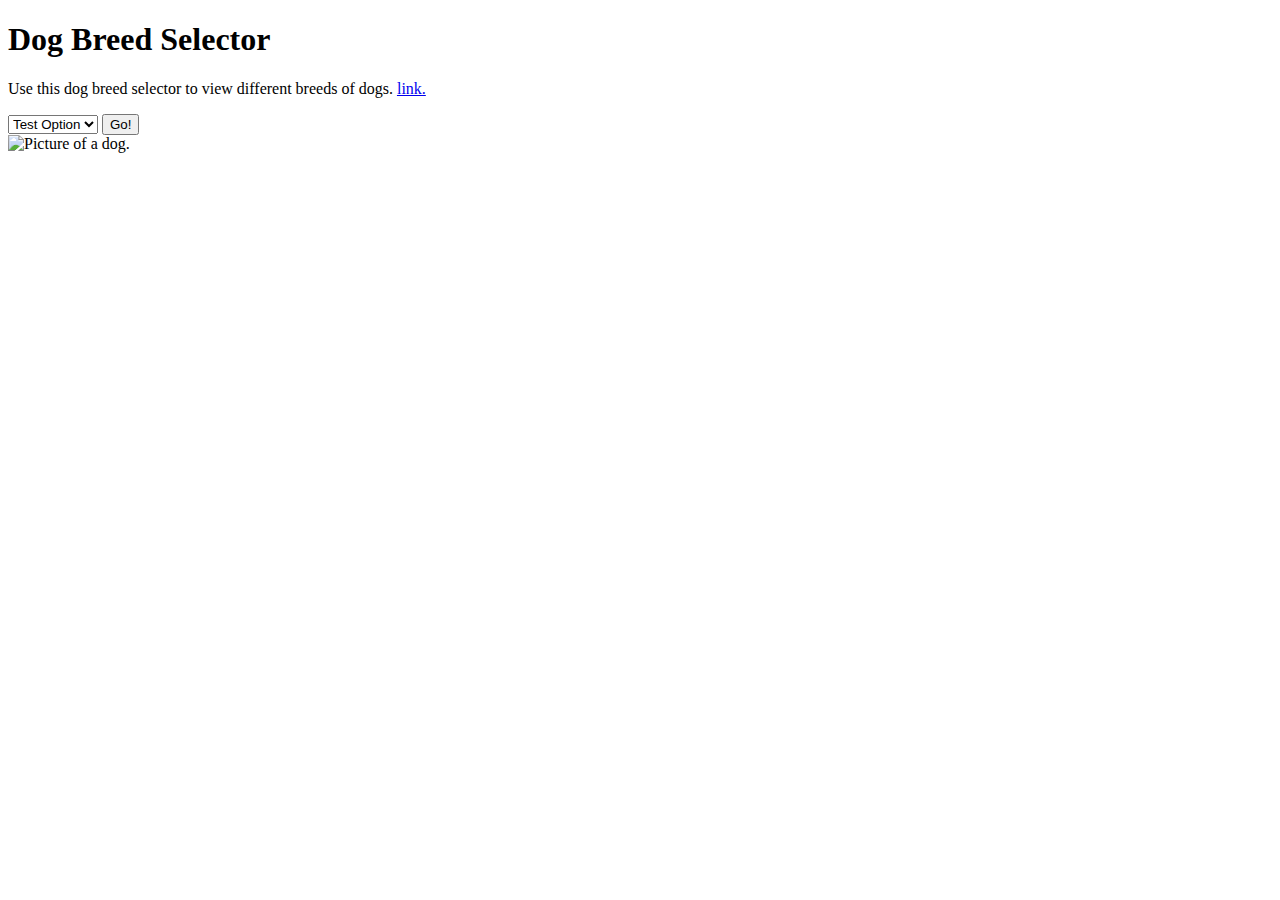
==== index.html @ 186c47d9 "Added more structure" ====
<!DOCTYPE html>
<html lang="en">
    <head>
        <!--This is metadata for our document-->
        <title>Dog Breed Selector</title>
    </head>

    <body>
        <h1> Dog Breed Selector</h1>

        <div>
            <p> Use this dog breed selector to view different breeds of dogs. <a href="https://google.com">link.</a></p>
            <select>
                <option>Test Option</option>
            </select>
            <button type="button">Go!</button>
        </div>

        <div>
            <img src="picture.png" alt="Picture of a dog." width="255" height="198">
        </div>

    </body>
</html>
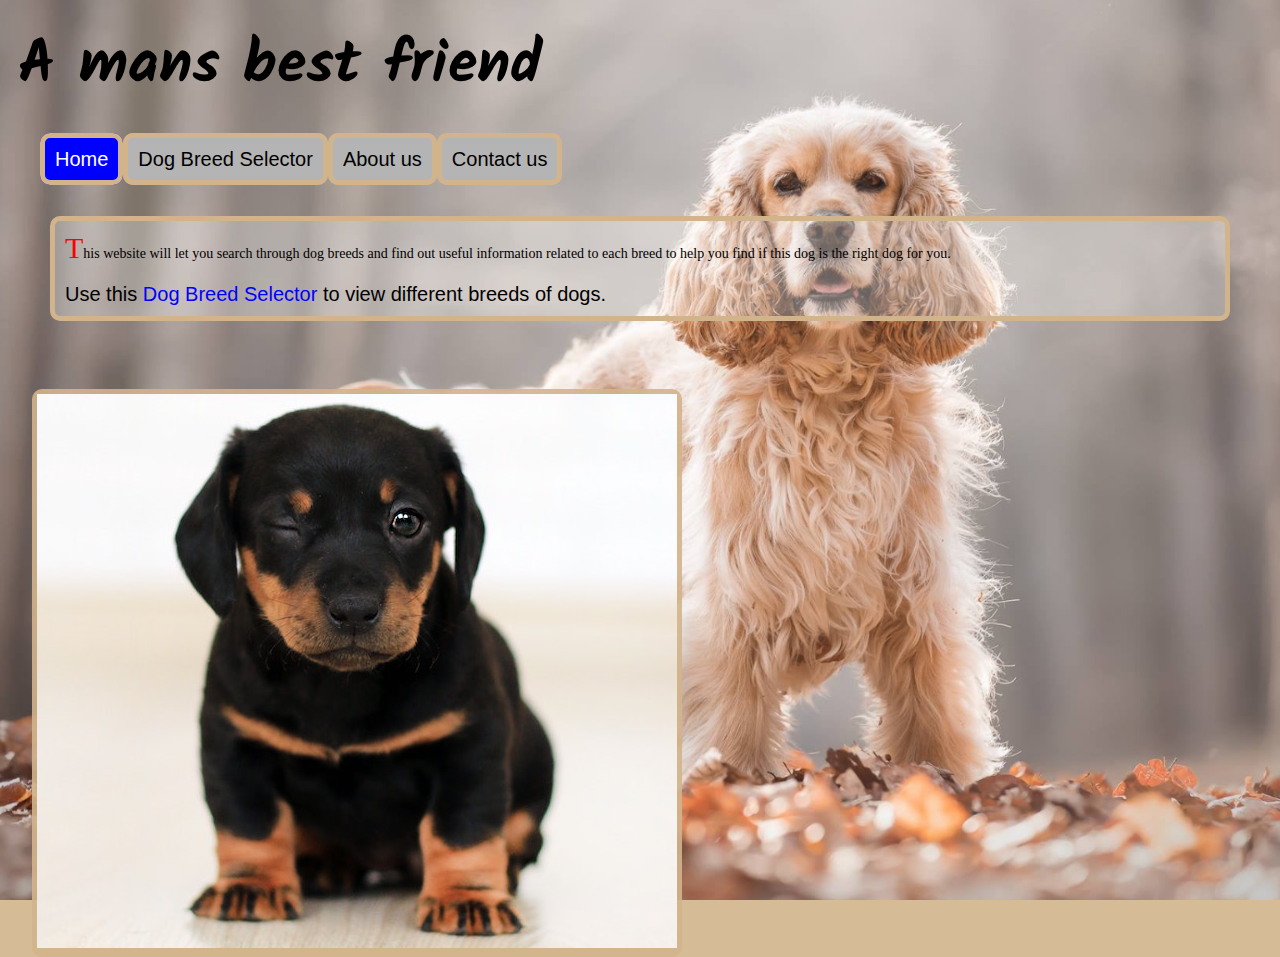
==== commit 0f42467d: "Restructured CSS and html with some additions" ====
--- a/index.html
+++ b/index.html
@@ -1,24 +1,40 @@
+<!--
+    Author: Karl Moody 
+    Date: 16/02/2023
+-->
 <!DOCTYPE html>
 <html lang="en">
     <head>
         <!--This is metadata for our document-->
-        <title>Dog Breed Selector</title>
+        <title>Home</title>
+        <!--Link style.css to this html document-->
+        <link rel="stylesheet" href="style.css">
+        <!--Link googlefont to the  html file-->
+        <link href='https://fonts.googleapis.com/css?family=Kalam' rel='stylesheet'>
     </head>
 
     <body>
-        <h1> Dog Breed Selector</h1>
+        <div id="bg">
+            <h1>A mans best friend</h1>
+            <div id="menu">
+                <ul>
+                    <li><a id="active" href="index.html">Home</a></li>
+                    <li><a href="dogbreedselector.html">Dog Breed Selector</a></li>
+                    <li><a href="aboutus.html">About us</a></li>
+                    <li><a href="contactus.html">Contact us</a></li>
+                </ul>
+            </div><br>
 
-        <div>
-            <p> Use this dog breed selector to view different breeds of dogs. <a href="https://google.com">link.</a></p>
-            <select>
-                <option>Test Option</option>
-            </select>
-            <button type="button">Go!</button>
+            <div>
+                <div id="welcome">
+                    <p id="red" class="target">This website will let you search through dog breeds and find out useful information 
+                    related to each breed to help you find if this dog is the right dog for you.</p> <br>
+                    <p> Use this <a href="dogbreedselector.html">Dog Breed Selector</a> to view different breeds of dogs. </p>
+                </div><br>
+            </div>
+            <div class="panel">
+                <img src="picture2.png" alt="A cute puppy">
+            </div>
         </div>
-
-        <div>
-            <img src="picture.png" alt="Picture of a dog." width="255" height="198">
-        </div>
-
     </body>
-</html>
+</html>--- a/style.css
+++ b/style.css
@@ -0,0 +1,161 @@
+/* 
+Author: Karl Moody 
+Date: 17/02/2023.
+A cascading style sheet to add style to my html files.
+*/
+
+
+/* ID's */
+#bg {
+    background-image: url(picture.png);
+    height: 100%;
+    background-repeat: no-repeat;
+    background-position: center;
+    background-size: cover;
+}
+
+#active {
+    background-color: #00F;
+    color: #FFF;
+    text-decoration: none;
+    font-size: 20px;
+    padding: 0.5em;
+}
+
+#welcome {
+    width: auto;
+    border-color: tan;
+    border-width: 5px;
+    border-style: solid;
+    border-radius: 10px;
+    background-color: rgba(255, 255, 255, 0.3);
+    margin: 50px;
+    padding: 10px;
+}
+
+#red:first-letter{
+    color: red;
+    font-size: 30px;
+}
+
+#Go {
+    background-color: blue;
+    color: white;
+    font-size: 20px;
+}
+
+/* Classes */
+.select-breed {
+    width: max-content;
+    border-color: tan;
+    border-width: 5px;
+    border-style: solid;
+    border-radius: 10px;
+    background-color: rgba(255, 255, 255, 0.4);;
+    padding: 10px;
+}
+
+.panel   {
+    width: max-content;
+    height: auto;
+    margin-left: 2em;
+    margin-right: 2em;
+    background-color:  rgba(210, 180, 140, 0.9);
+    padding: 0.3em;
+    border-radius: 10px;
+}
+
+.target {
+  font-size: 14px;
+  transition: font-size 4s 1s;
+}
+
+.target:hover {
+  font-size: 26px;
+}
+
+/* Standard HTML */
+* {
+    font-family: Arial, Helvetica, sans-serif;
+    color: black;
+}
+
+html, body {
+    height: 100%;
+    margin: 0px;
+    background-color:rgba(210, 180, 140, 0.9);
+}
+
+h1 {
+    font-family: Kalam, Arial;
+    font-size: 60px;
+    margin: 0px;
+    padding: 0.3em;
+}
+
+li  {
+    margin: 0px;
+    float: left;
+    display: block;
+}
+
+li a {
+    text-decoration: none;
+    border-color: tan;
+    border-width: 5px;
+    border-style: solid;
+    border-radius: 10px;
+    transition: background-color 1s;
+    background-color:rgb(180, 180, 180);
+    font-size: 20px;
+    padding: 0.5em;
+}
+li a:hover {
+    text-decoration: none;
+    transition: color 0.5s;
+    color: #FFF;
+    background-color: #44F;
+}
+
+p a:where(:not(:hover)) {
+    text-decoration: none;
+    color: #00F;
+  }
+  nav a {
+    text-decoration: underline;
+}
+
+p a:link{
+    color: #00F;
+  }
+  p a:visited{
+    color: #f0f;
+}
+
+p { 
+    font-size: 20px;
+    margin: 0%;
+}
+
+button[type="button"] {
+    background-color: rgb(180, 180, 180);
+    color: black;
+    font-size: 20px;
+    border-radius: 10px;
+}
+
+select {
+    font-size: 20px;
+    border-radius: 10px;
+}
+
+div p:first-child {
+    font-family: 'Times New Roman', Times, serif;
+}
+
+/*
+content normal | none | [ <content-replacement> | <content-list> ] [/ [ <string> | <counter> ]+ ]?
+a|b|c
+choose to display the content as it is OR not at all OR choose from: (content replacement OR content list - either in a string or 
+counter format, however, one of them must be used)
+*/